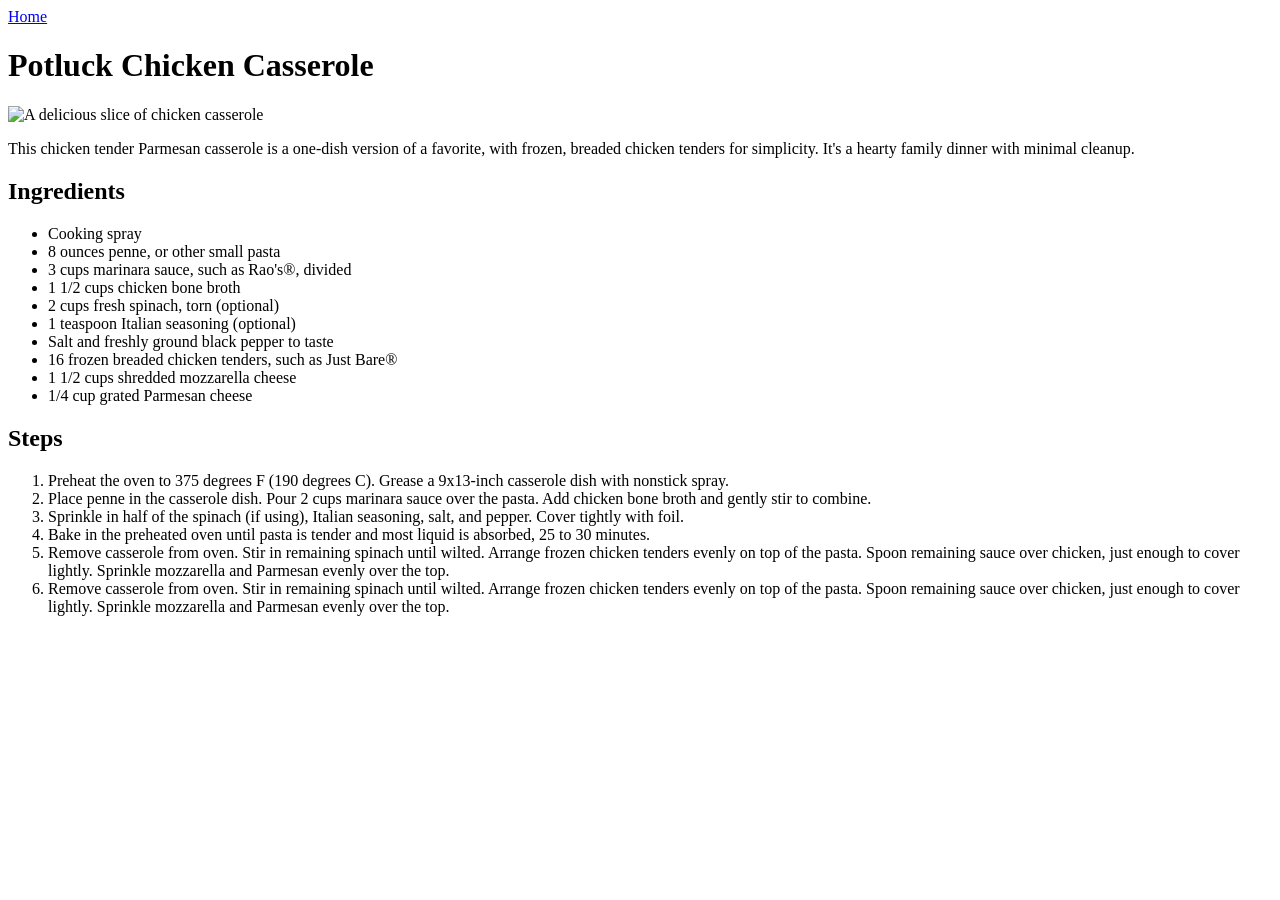
==== recipes/chicken-casserole.html @ 1b035649 "Add chicken casserole recipe" ====
<!doctype html>
<html lang="en">
  <head>
    <meta charset="UTF-8" />
    <meta name="viewport" content="width=device-width, initial-scale=1.0" />
    <title>Potluck Chicken Casserole</title>
  </head>
  <body>
    <a href="../index.html">Home</a>
    <h1>Potluck Chicken Casserole</h1>
    <img
      src="https://www.allrecipes.com/thmb/tun3TSIHu0KrOi-FKehVHL6sABQ=/750x0/filters:no_upscale():max_bytes(150000):strip_icc():format(webp)/11947652-chicken-tender-parmesan-casserole-VAT-Beauty-4x3-ad40134173b148dd8c47ed53e450930d.jpg"
      alt="A delicious slice of chicken casserole"
      width="512"
    />
    <p>
      This chicken tender Parmesan casserole is a one-dish version of a
      favorite, with frozen, breaded chicken tenders for simplicity. It's a
      hearty family dinner with minimal cleanup.
    </p>
    <h2>Ingredients</h2>
    <ul>
      <li>Cooking spray</li>
      <li>8 ounces penne, or other small pasta</li>
      <li>3 cups marinara sauce, such as Rao's®, divided</li>
      <li>1 1/2 cups chicken bone broth</li>
      <li>2 cups fresh spinach, torn (optional)</li>
      <li>1 teaspoon Italian seasoning (optional)</li>
      <li>Salt and freshly ground black pepper to taste</li>
      <li>16 frozen breaded chicken tenders, such as Just Bare®</li>
      <li>1 1/2 cups shredded mozzarella cheese</li>
      <li>1/4 cup grated Parmesan cheese</li>
    </ul>
    <h2>Steps</h2>
    <ol>
      <li>
        Preheat the oven to 375 degrees F (190 degrees C). Grease a 9x13-inch
        casserole dish with nonstick spray.
      </li>
      <li>
        Place penne in the casserole dish. Pour 2 cups marinara sauce over the
        pasta. Add chicken bone broth and gently stir to combine.
      </li>
      <li>
        Sprinkle in half of the spinach (if using), Italian seasoning, salt, and
        pepper. Cover tightly with foil.
      </li>
      <li>
        Bake in the preheated oven until pasta is tender and most liquid is
        absorbed, 25 to 30 minutes.
      </li>
      <li>
        Remove casserole from oven. Stir in remaining spinach until wilted.
        Arrange frozen chicken tenders evenly on top of the pasta. Spoon
        remaining sauce over chicken, just enough to cover lightly. Sprinkle
        mozzarella and Parmesan evenly over the top.
      </li>
      <li>
        Remove casserole from oven. Stir in remaining spinach until wilted.
        Arrange frozen chicken tenders evenly on top of the pasta. Spoon
        remaining sauce over chicken, just enough to cover lightly. Sprinkle
        mozzarella and Parmesan evenly over the top.
      </li>
    </ol>
  </body>
</html>
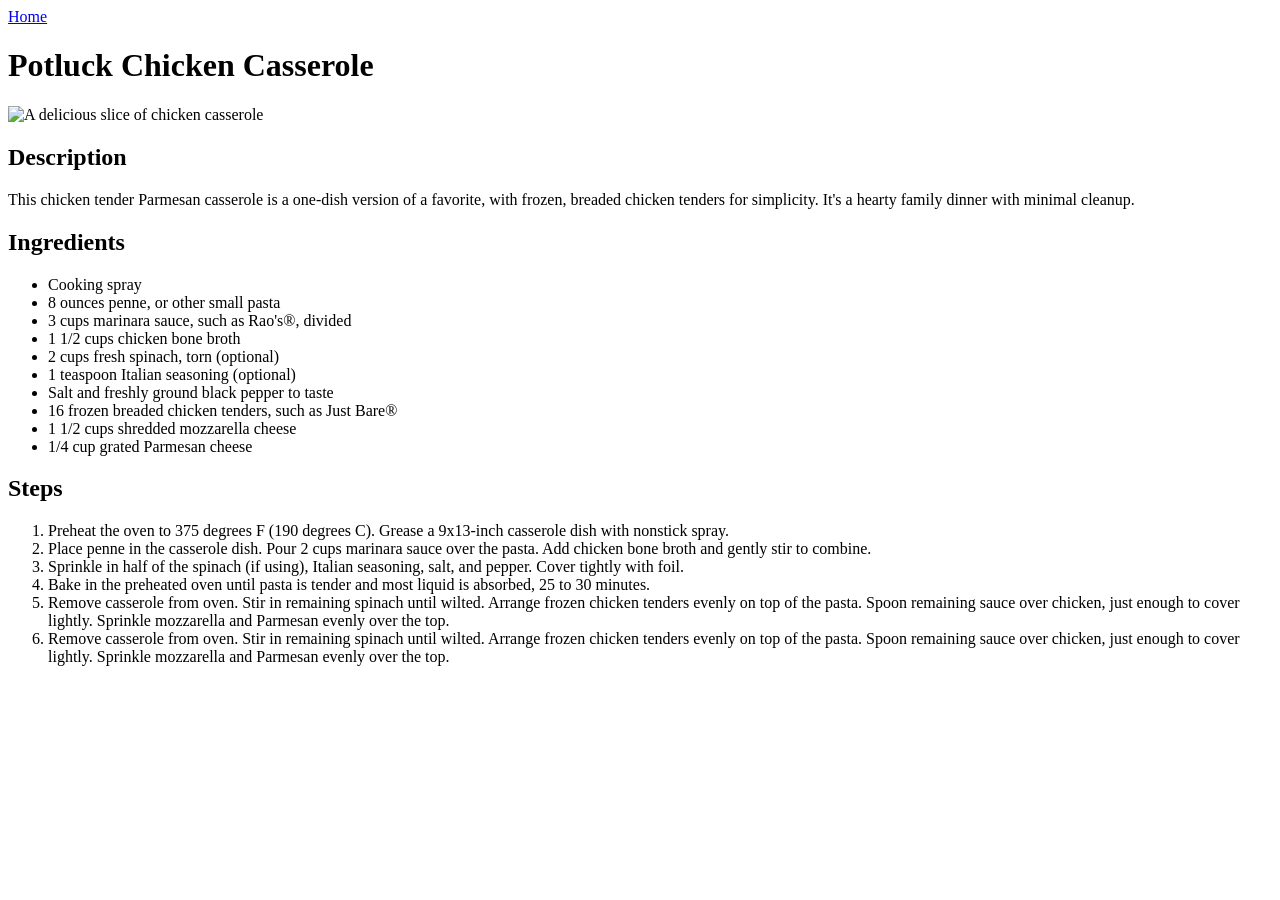
==== commit 252adf25: "Add headings to decriptions" ====
--- a/recipes/chicken-casserole.html
+++ b/recipes/chicken-casserole.html
@@ -13,6 +13,7 @@
       alt="A delicious slice of chicken casserole"
       width="512"
     />
+    <h2>Description</h2>
     <p>
       This chicken tender Parmesan casserole is a one-dish version of a
       favorite, with frozen, breaded chicken tenders for simplicity. It's a
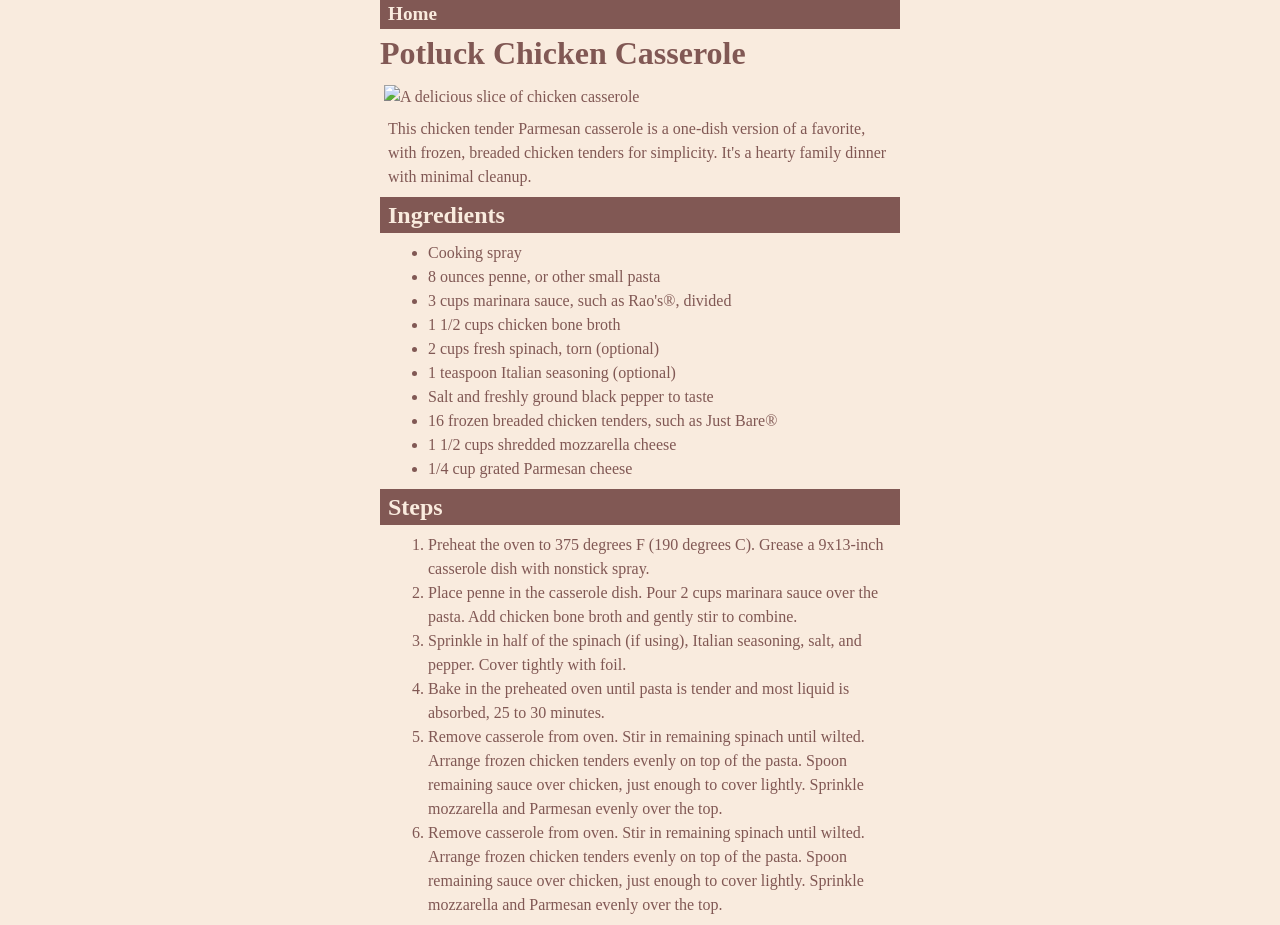
==== commit 7a3a269c: "Basic styling for the page" ====
--- a/recipes/chicken-casserole.html
+++ b/recipes/chicken-casserole.html
@@ -4,16 +4,19 @@
     <meta charset="UTF-8" />
     <meta name="viewport" content="width=device-width, initial-scale=1.0" />
     <title>Potluck Chicken Casserole</title>
+    <link rel="stylesheet" href="/styles/reset.css" />
+    <link rel="stylesheet" href="/styles/style.css" />
   </head>
   <body>
-    <a href="../index.html">Home</a>
+    <nav>
+      <a href="../index.html">Home</a>
+    </nav>
     <h1>Potluck Chicken Casserole</h1>
     <img
       src="https://www.allrecipes.com/thmb/tun3TSIHu0KrOi-FKehVHL6sABQ=/750x0/filters:no_upscale():max_bytes(150000):strip_icc():format(webp)/11947652-chicken-tender-parmesan-casserole-VAT-Beauty-4x3-ad40134173b148dd8c47ed53e450930d.jpg"
       alt="A delicious slice of chicken casserole"
       width="512"
     />
-    <h2>Description</h2>
     <p>
       This chicken tender Parmesan casserole is a one-dish version of a
       favorite, with frozen, breaded chicken tenders for simplicity. It's a
--- a/styles/style.css
+++ b/styles/style.css
@@ -0,0 +1,60 @@
+:root {
+  --primary-color: #f9ebde;
+  --secondary-color: #815854;
+}
+
+@media (prefers-color-scheme: dark) {
+  :root {
+    --secondary-color: #f9ebde;
+    --primary-color: #815854;
+  }
+}
+
+body {
+  background-color: var(--primary-color);
+  color: var(--secondary-color);
+  max-width: 65ch;
+  margin: 0 auto;
+}
+
+img {
+  margin: 8px auto;
+}
+
+/* h2 {
+  border-top: 1px solid var(--secondary-color);
+  margin-top: 8px;
+}
+
+h1 {
+  border-bottom: 1px solid var(--secondary-color);
+  margin-bottom: 8px;
+} */
+
+h2 {
+  background-color: var(--secondary-color);
+  color: var(--primary-color);
+  padding: 0px 8px;
+}
+
+ul,
+ol,
+p {
+  margin: 8px;
+}
+
+a {
+  color: var(--secondary-color);
+}
+
+nav {
+  background-color: var(--secondary-color);
+  padding: 0px 8px;
+}
+
+nav a {
+  color: var(--primary-color);
+  text-decoration: none;
+  font-size: larger;
+  font-weight: bold;
+}
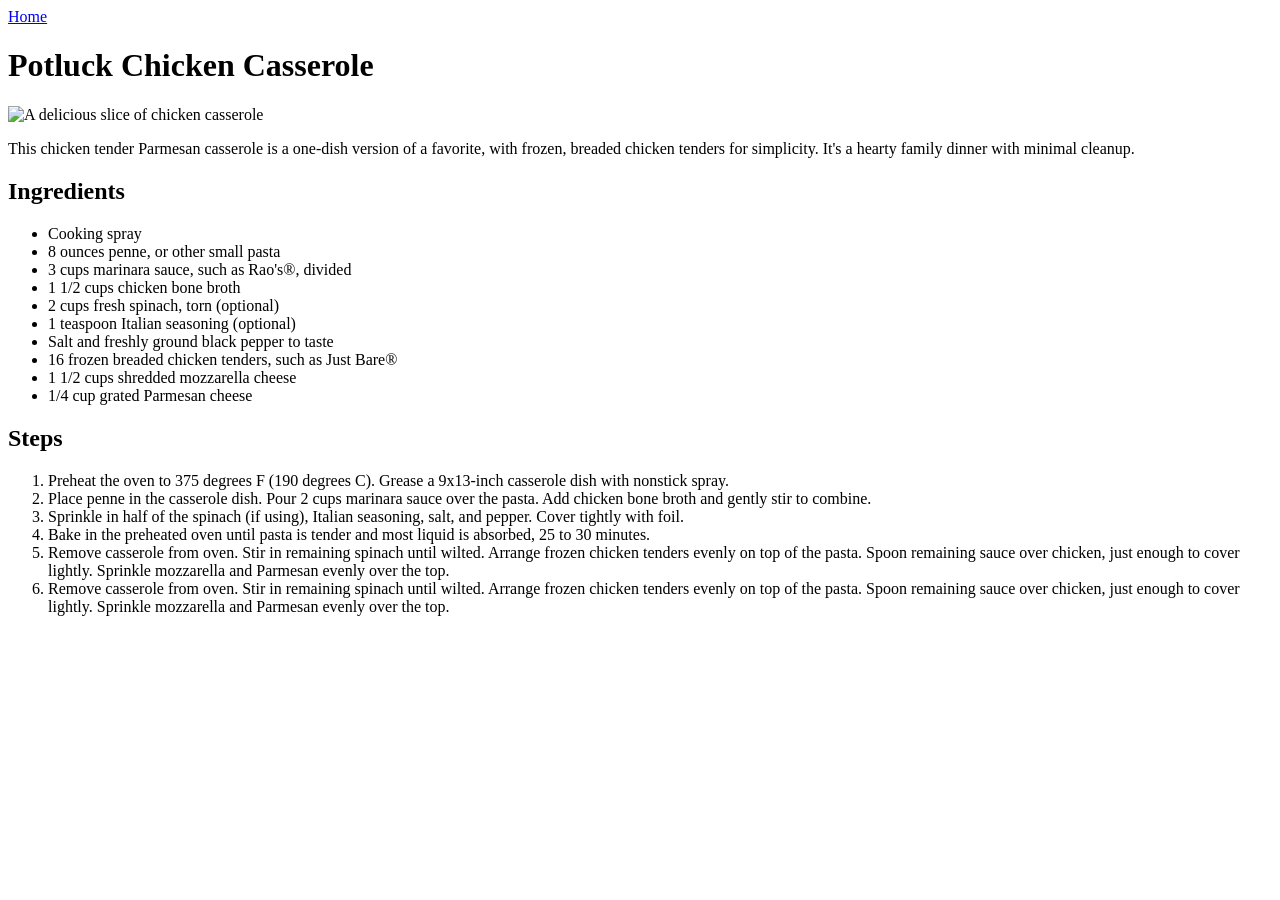
==== commit 97788321: "Fix css linking" ====
--- a/recipes/chicken-casserole.html
+++ b/recipes/chicken-casserole.html
@@ -1,70 +1,71 @@
 <!doctype html>
 <html lang="en">
-  <head>
-    <meta charset="UTF-8" />
-    <meta name="viewport" content="width=device-width, initial-scale=1.0" />
-    <title>Potluck Chicken Casserole</title>
-    <link rel="stylesheet" href="/styles/reset.css" />
-    <link rel="stylesheet" href="/styles/style.css" />
-  </head>
-  <body>
-    <nav>
-      <a href="../index.html">Home</a>
-    </nav>
-    <h1>Potluck Chicken Casserole</h1>
-    <img
-      src="https://www.allrecipes.com/thmb/tun3TSIHu0KrOi-FKehVHL6sABQ=/750x0/filters:no_upscale():max_bytes(150000):strip_icc():format(webp)/11947652-chicken-tender-parmesan-casserole-VAT-Beauty-4x3-ad40134173b148dd8c47ed53e450930d.jpg"
-      alt="A delicious slice of chicken casserole"
-      width="512"
-    />
-    <p>
-      This chicken tender Parmesan casserole is a one-dish version of a
-      favorite, with frozen, breaded chicken tenders for simplicity. It's a
-      hearty family dinner with minimal cleanup.
-    </p>
-    <h2>Ingredients</h2>
-    <ul>
-      <li>Cooking spray</li>
-      <li>8 ounces penne, or other small pasta</li>
-      <li>3 cups marinara sauce, such as Rao's®, divided</li>
-      <li>1 1/2 cups chicken bone broth</li>
-      <li>2 cups fresh spinach, torn (optional)</li>
-      <li>1 teaspoon Italian seasoning (optional)</li>
-      <li>Salt and freshly ground black pepper to taste</li>
-      <li>16 frozen breaded chicken tenders, such as Just Bare®</li>
-      <li>1 1/2 cups shredded mozzarella cheese</li>
-      <li>1/4 cup grated Parmesan cheese</li>
-    </ul>
-    <h2>Steps</h2>
-    <ol>
-      <li>
-        Preheat the oven to 375 degrees F (190 degrees C). Grease a 9x13-inch
-        casserole dish with nonstick spray.
-      </li>
-      <li>
-        Place penne in the casserole dish. Pour 2 cups marinara sauce over the
-        pasta. Add chicken bone broth and gently stir to combine.
-      </li>
-      <li>
-        Sprinkle in half of the spinach (if using), Italian seasoning, salt, and
-        pepper. Cover tightly with foil.
-      </li>
-      <li>
-        Bake in the preheated oven until pasta is tender and most liquid is
-        absorbed, 25 to 30 minutes.
-      </li>
-      <li>
-        Remove casserole from oven. Stir in remaining spinach until wilted.
-        Arrange frozen chicken tenders evenly on top of the pasta. Spoon
-        remaining sauce over chicken, just enough to cover lightly. Sprinkle
-        mozzarella and Parmesan evenly over the top.
-      </li>
-      <li>
-        Remove casserole from oven. Stir in remaining spinach until wilted.
-        Arrange frozen chicken tenders evenly on top of the pasta. Spoon
-        remaining sauce over chicken, just enough to cover lightly. Sprinkle
-        mozzarella and Parmesan evenly over the top.
-      </li>
-    </ol>
-  </body>
+    <head>
+        <meta charset="UTF-8" />
+        <meta name="viewport" content="width=device-width, initial-scale=1.0" />
+        <title>Potluck Chicken Casserole</title>
+        <link rel="stylesheet" href="./styles/reset.css" />
+        <link rel="stylesheet" href="./styles/style.css" />
+    </head>
+    <body>
+        <nav>
+            <a href="../index.html">Home</a>
+        </nav>
+        <h1>Potluck Chicken Casserole</h1>
+        <img
+            src="https://www.allrecipes.com/thmb/tun3TSIHu0KrOi-FKehVHL6sABQ=/750x0/filters:no_upscale():max_bytes(150000):strip_icc():format(webp)/11947652-chicken-tender-parmesan-casserole-VAT-Beauty-4x3-ad40134173b148dd8c47ed53e450930d.jpg"
+            alt="A delicious slice of chicken casserole"
+            width="512"
+        />
+        <p>
+            This chicken tender Parmesan casserole is a one-dish version of a
+            favorite, with frozen, breaded chicken tenders for simplicity. It's
+            a hearty family dinner with minimal cleanup.
+        </p>
+        <h2>Ingredients</h2>
+        <ul>
+            <li>Cooking spray</li>
+            <li>8 ounces penne, or other small pasta</li>
+            <li>3 cups marinara sauce, such as Rao's®, divided</li>
+            <li>1 1/2 cups chicken bone broth</li>
+            <li>2 cups fresh spinach, torn (optional)</li>
+            <li>1 teaspoon Italian seasoning (optional)</li>
+            <li>Salt and freshly ground black pepper to taste</li>
+            <li>16 frozen breaded chicken tenders, such as Just Bare®</li>
+            <li>1 1/2 cups shredded mozzarella cheese</li>
+            <li>1/4 cup grated Parmesan cheese</li>
+        </ul>
+        <h2>Steps</h2>
+        <ol>
+            <li>
+                Preheat the oven to 375 degrees F (190 degrees C). Grease a
+                9x13-inch casserole dish with nonstick spray.
+            </li>
+            <li>
+                Place penne in the casserole dish. Pour 2 cups marinara sauce
+                over the pasta. Add chicken bone broth and gently stir to
+                combine.
+            </li>
+            <li>
+                Sprinkle in half of the spinach (if using), Italian seasoning,
+                salt, and pepper. Cover tightly with foil.
+            </li>
+            <li>
+                Bake in the preheated oven until pasta is tender and most liquid
+                is absorbed, 25 to 30 minutes.
+            </li>
+            <li>
+                Remove casserole from oven. Stir in remaining spinach until
+                wilted. Arrange frozen chicken tenders evenly on top of the
+                pasta. Spoon remaining sauce over chicken, just enough to cover
+                lightly. Sprinkle mozzarella and Parmesan evenly over the top.
+            </li>
+            <li>
+                Remove casserole from oven. Stir in remaining spinach until
+                wilted. Arrange frozen chicken tenders evenly on top of the
+                pasta. Spoon remaining sauce over chicken, just enough to cover
+                lightly. Sprinkle mozzarella and Parmesan evenly over the top.
+            </li>
+        </ol>
+    </body>
 </html>
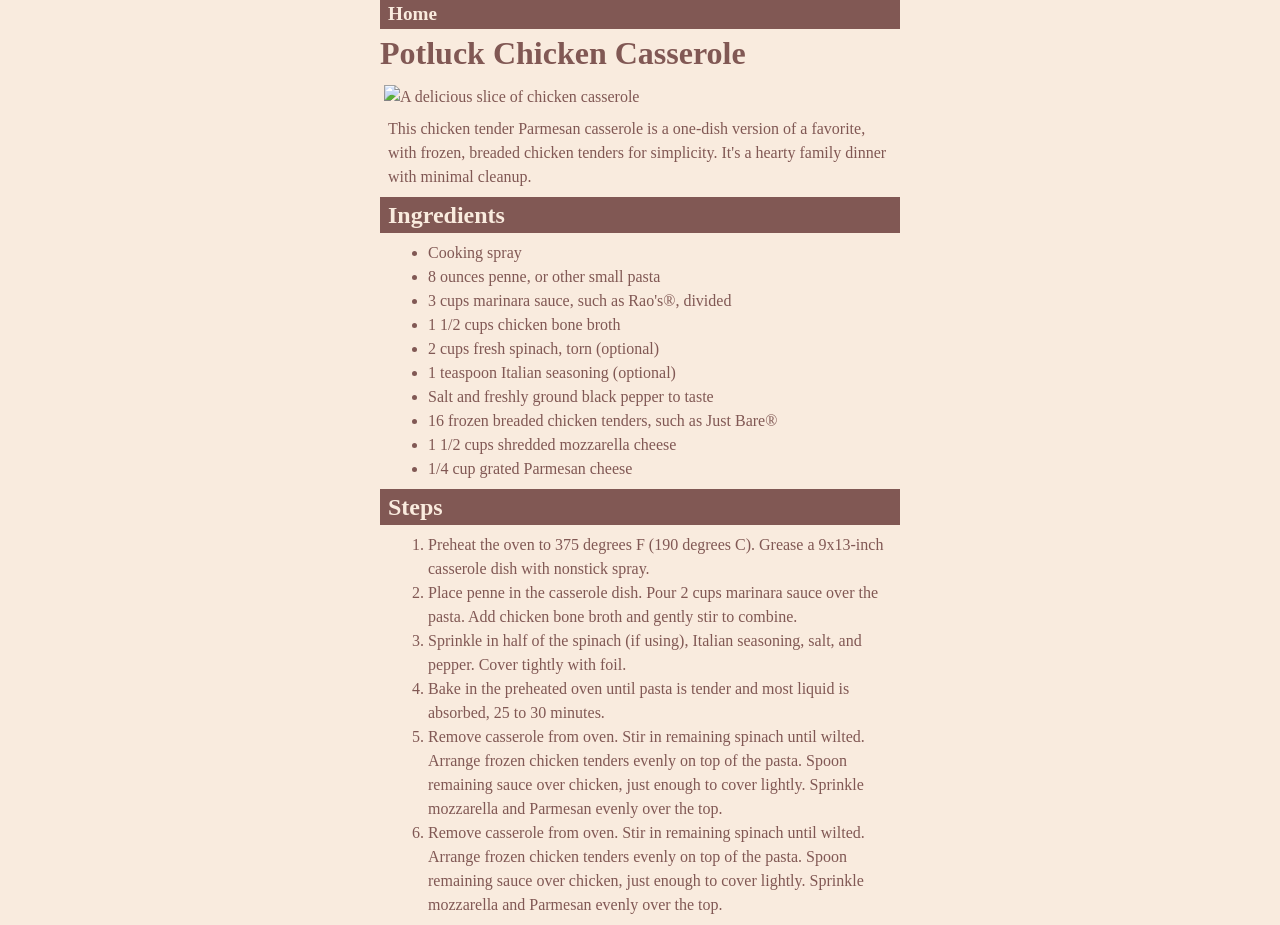
==== commit eadd7315: "Fix css linking(again)" ====
--- a/recipes/chicken-casserole.html
+++ b/recipes/chicken-casserole.html
@@ -4,8 +4,8 @@
         <meta charset="UTF-8" />
         <meta name="viewport" content="width=device-width, initial-scale=1.0" />
         <title>Potluck Chicken Casserole</title>
-        <link rel="stylesheet" href="./styles/reset.css" />
-        <link rel="stylesheet" href="./styles/style.css" />
+        <link rel="stylesheet" href="../styles/reset.css" />
+        <link rel="stylesheet" href="../styles/style.css" />
     </head>
     <body>
         <nav>
--- a/styles/style.css
+++ b/styles/style.css
@@ -0,0 +1,60 @@
+:root {
+  --primary-color: #f9ebde;
+  --secondary-color: #815854;
+}
+
+@media (prefers-color-scheme: dark) {
+  :root {
+    --secondary-color: #f9ebde;
+    --primary-color: #815854;
+  }
+}
+
+body {
+  background-color: var(--primary-color);
+  color: var(--secondary-color);
+  max-width: 65ch;
+  margin: 0 auto;
+}
+
+img {
+  margin: 8px auto;
+}
+
+/* h2 {
+  border-top: 1px solid var(--secondary-color);
+  margin-top: 8px;
+}
+
+h1 {
+  border-bottom: 1px solid var(--secondary-color);
+  margin-bottom: 8px;
+} */
+
+h2 {
+  background-color: var(--secondary-color);
+  color: var(--primary-color);
+  padding: 0px 8px;
+}
+
+ul,
+ol,
+p {
+  margin: 8px;
+}
+
+a {
+  color: var(--secondary-color);
+}
+
+nav {
+  background-color: var(--secondary-color);
+  padding: 0px 8px;
+}
+
+nav a {
+  color: var(--primary-color);
+  text-decoration: none;
+  font-size: larger;
+  font-weight: bold;
+}
